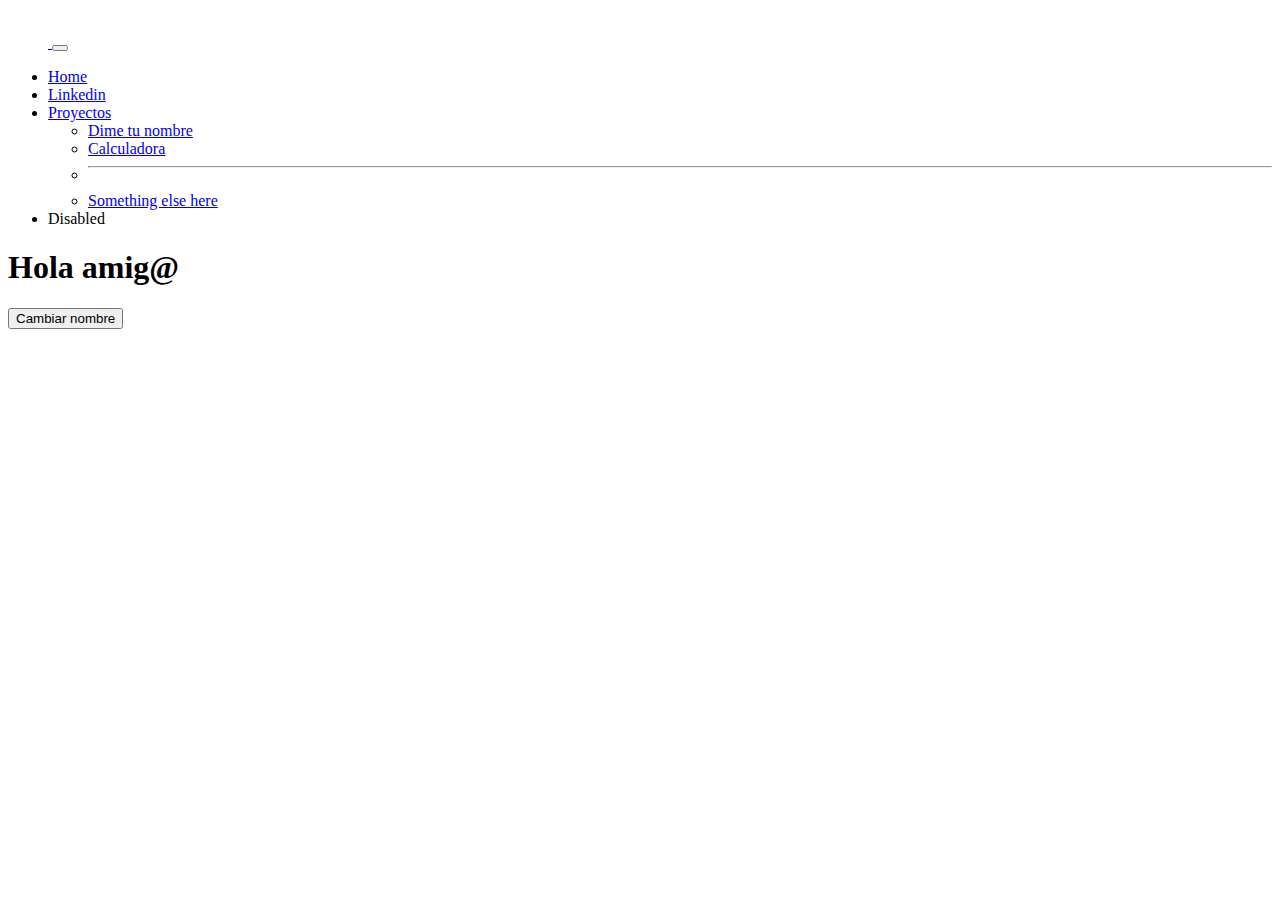
==== assets/html/myname.html @ c6e9b20c "feat: hice unos cambios en la funcionalidad del index y el archivo myname.html" ====
<!DOCTYPE html>
<html lang="en">

<head>
    <meta charset="UTF-8">
    <meta http-equiv="X-UA-Compatible" content="IE=edge">
    <meta name="viewport" content="width=device-width, initial-scale=1.0">
    <link href="https://cdn.jsdelivr.net/npm/bootstrap@5.3.0-alpha3/dist/css/bootstrap.min.css" rel="stylesheet"
        integrity="sha384-KK94CHFLLe+nY2dmCWGMq91rCGa5gtU4mk92HdvYe+M/SXH301p5ILy+dN9+nJOZ" crossorigin="anonymous">
    <link rel="stylesheet" href="https://cdn.jsdelivr.net/npm/bootstrap-icons@1.10.4/font/bootstrap-icons.css">
    <link rel="shortcut icon" href="./assets/img/datos-en-la-nube.png" type="image/x-icon">
    <link rel="stylesheet" href="../styles/main.css">
    <title>Mi nombre</title>
</head>

<body>
    <nav class="navbar navbar-expand-sm bg-dark" data-bs-theme="dark">
        <div class="container-fluid">
            <a class="navbar-brand " href="#">
                <img class="logo-shuriken" src="../img/shuriken.png" alt="logo-shuriken">
            </a>
            <button class="navbar-toggler" type="button" data-bs-toggle="collapse"
                data-bs-target="#navbarSupportedContent" aria-controls="navbarSupportedContent" aria-expanded="false"
                aria-label="Toggle navigation">
                <span class="navbar-toggler-icon"></span>
            </button>
            <div class="collapse navbar-collapse" id="navbarSupportedContent">
                <ul class="navbar-nav me-auto mb-2 mb-lg-0">
                    <li class="nav-item">
                        <a class="nav-link active" aria-current="page" href="/index.html">Home</a>
                    </li>
                    <li class="nav-item">
                        <a class="nav-link" href="https://www.linkedin.com/in/karen-valier-1463ba24a/"
                            target="_blank">Linkedin</a>
                    </li>
                    <li class="nav-item dropdown">
                        <a class="nav-link dropdown-toggle" href="#" role="button" data-bs-toggle="dropdown"
                            aria-expanded="false">
                            Proyectos
                        </a>
                        <ul class="dropdown-menu">
                            <li>
                                <a class="dropdown-item" href="/assets/html/myname.html">Dime tu nombre</a>
                            </li>
                            <li>
                                <a class="dropdown-item disabled" href="#">Calculadora</a>
                            </li>
                            <li>
                                <hr class="dropdown-divider">
                            </li>
                            <li>
                                <a class="dropdown-item disabled" href="#">Something else here</a>
                            </li>
                        </ul>
                    </li>
                    <li class="nav-item">
                        <a class="nav-link disabled">Disabled</a>
                    </li>
                </ul>
            </div>
        </div>
    </nav>
    <main>
        <div class="container text-center my-4">
            <div class="row my-4">
                <div class="col-12">
                    <h1 id="nombre">Hola amig@</h1>
                </div>
            </div>
            <div class="row my-4">
                <div class="col-12">
                    <button type="button" class="btn btn-dark" onclick="changeName()">Cambiar nombre</button>
                </div>
            </div>
        </div>
    </main>

    <script src="./assets/js/main.js"></script>
</body>

</html>
---- assets/styles/main.css ----
.logo-shuriken{
    width: 40px;
}
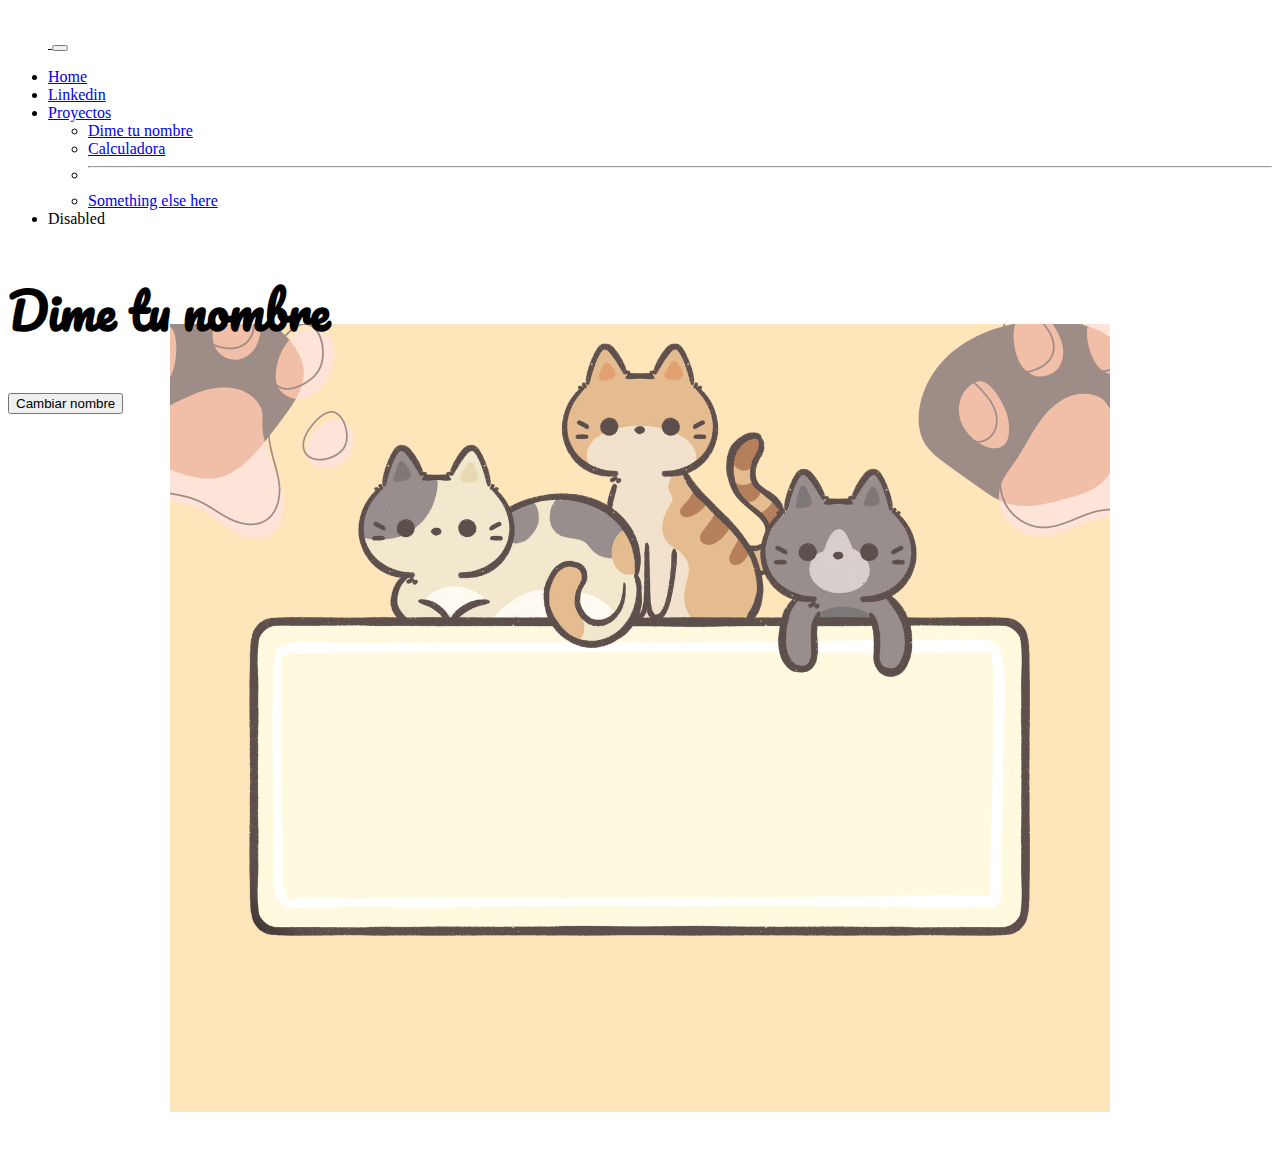
==== commit bddebe08: "feat: agregue una imagen al archivo myname.html" ====
--- a/assets/html/myname.html
+++ b/assets/html/myname.html
@@ -61,21 +61,29 @@
         </div>
     </nav>
     <main>
-        <div class="container text-center my-4">
-            <div class="row my-4">
-                <div class="col-12">
-                    <h1 id="nombre">Hola amig@</h1>
+        
+        <div class="fondo d-flex justify-content-center align-items-center">
+            <div class="container mt-5">
+                <div class="row my-4">
+                    <div class="col-12">
+                        <h2 id="nombre" class="text-center">Dime tu nombre</h1>
+                    </div>
+                </div>
+                <div class="row text-center ">
+                    <div class="col-12">
+                        <button type="button" class="btn btn-dark" onclick="changeName()">Cambiar nombre</button>
+                    </div>
                 </div>
             </div>
-            <div class="row my-4">
-                <div class="col-12">
-                    <button type="button" class="btn btn-dark" onclick="changeName()">Cambiar nombre</button>
-                </div>
-            </div>
+            
+            
         </div>
+
+      
+
     </main>
 
-    <script src="./assets/js/main.js"></script>
+    <script src="../js/main.js"></script>
 </body>
 
 </html>--- a/assets/styles/main.css
+++ b/assets/styles/main.css
@@ -1,3 +1,23 @@
+@import url('https://fonts.googleapis.com/css2?family=Outfit:wght@400;700&family=Pacifico&family=Sigmar&display=swap');
+
 .logo-shuriken{
     width: 40px;
+}
+
+.fondo{
+    background-image: url(../img/cat-template.png);
+    background-position: center;
+    background-size:auto;
+    background-repeat: no-repeat;
+    height: 100vh;
+}
+
+#nombre{
+    font-family: 'Pacifico', cursive, sans-serif;
+    font-size: 3em;
+}
+
+#titulo-principal{
+    text-align: center;
+    font-family: 'Outfit', sans-serif;
 }